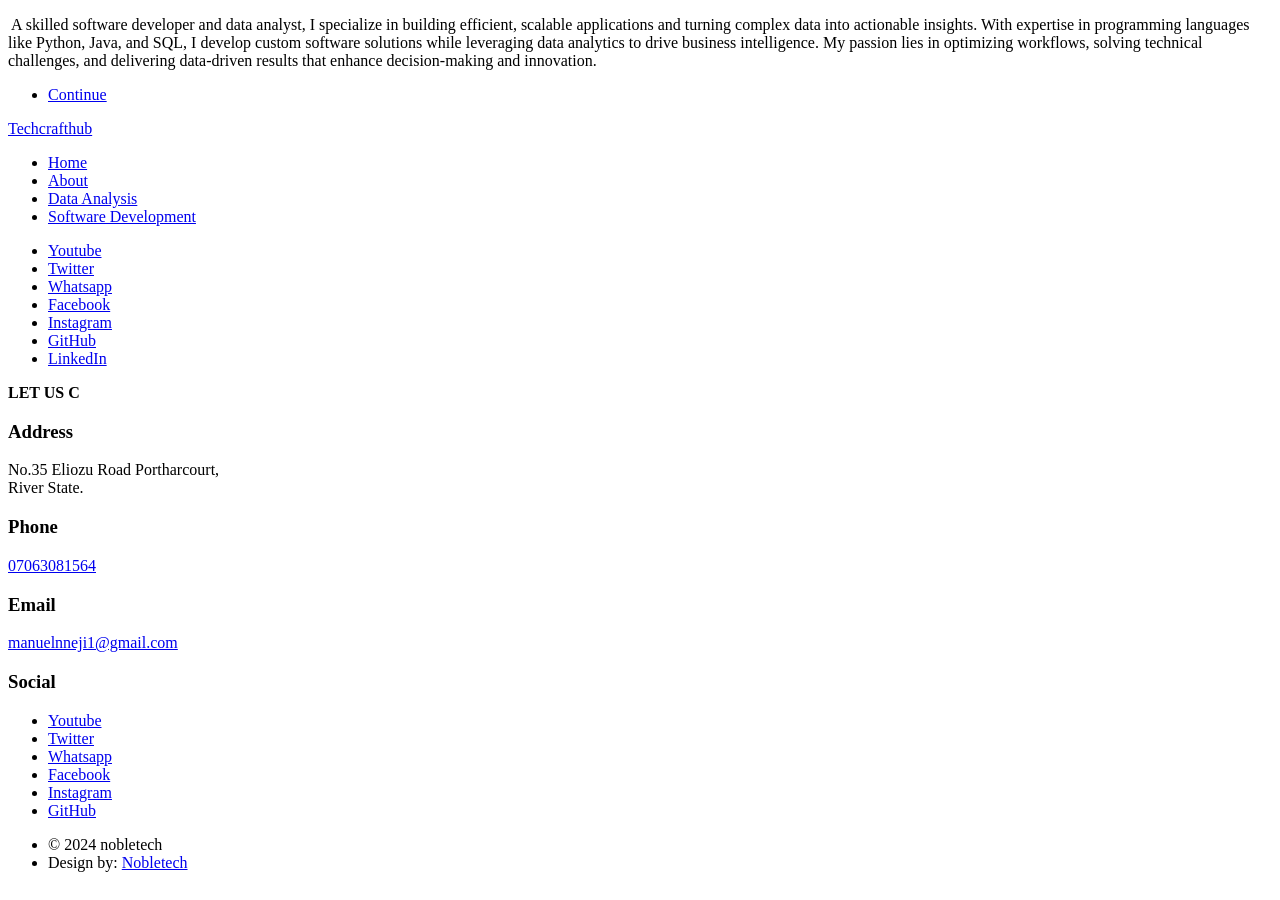
==== about.html @ 92ce4624 "Add files via upload" ====
<!DOCTYPE HTML>

<!--
	Massively by HTML5 UP
jj8ñíiji8íj8jíjijij8j8jíjijjijinn 
	html5up.net | @ajlkn
	Free for personal and commercial use under the CCA 3.0 license (html5up.net/license)
-->
<html>
	<head>
		<title>Nobletech</title>
		<meta charset="utf-8" />
		<meta name="viewport" 
			content="width=device-width, initial-scale=1, user-scalable=no" />
		<link rel="stylesheet" href="assets/css/main.css" />
		<link rel="stylesheet" href="assets/css/css1.css" />
<link rel="stylesheet" href="assets/css/css2.css" />
		<noscript><link rel="stylesheet" href="assets/css/noscript.css" /></noscript>
	</head>
	<body class="is-preload">

		<!-- Wrapper -->
			<div id="wrapper" class="fade-in">

				<!-- Intro -->
					<div id="intro">
					  <!--	<h1>Hello</h1>
-->
</body>
						<p> 
    
	<a href="#" class="image main"><img src="images/ify1-1.jpg" alt="" /></a>
A skilled software developer and data analyst, 
I specialize in building efficient, 
scalable applications and turning complex data into actionable insights.
With expertise in programming languages like Python, Java, and SQL, 
I develop custom software solutions while leveraging data analytics to drive business intelligence. 
My passion lies in optimizing workflows,
solving technical challenges, 
and delivering data-driven results that enhance decision-making and innovation.
						  </p>
						<ul class="actions">
							<li><a href="#header" class="button icon solid solo fa-arrow-down scrolly">Continue</a></li>
						</ul>
					</div>

				<!-- Header -->
					<header id="header">
						<a href="index.html" class="logo">Techcrafthub</a>
					</header>

				<!-- Nav -->
					<nav id="nav">
							
						<div class="inner">
						<ul class="links">
							<li ><a href="index.html">Home</a></li>
							<li class="active"><a href="About.html">About</a></li>
							<li><a href="data.html">Data Analysis</a></li>
							<li><a href="software.html">Software Development</a></li>
						</ul>
						<ul class="icons">
							<li><a href="https://www.youtube.com/@ifynobletech" class="icon brands fa-youtube"><span class="label">Youtube</span></a></li>
							<li><a href="#" class="icon brands fa-twitter"><span class="label">Twitter</span></a></li>
							<li><a href="https://whatsapp.com/channel/0029VaCS14fDzgT7Y5YU9g1P" class="icon brands fa-whatsapp"><span class="label">Whatsapp</span></a></li>
						  <li><a href="https://www.facebook.com/profile.php?id=100085416111584" class="icon brands fa-facebook-f"><span class="label">Facebook</span></a></li>
							<li><a href="https://www.instagram.com/supremeangel1?igsh=YmhzZ211NjdiaGd5" class="icon brands fa-instagram"><span class="label">Instagram</span></a></li>
							<li><a href="https://github.com/Ifeanyi19/Ify.github.io.git" class="icon brands fa-github"><span class="label">GitHub</span></a></li>
						 <li><a href="https://github.com/Ifeanyi19/Ify.github.io.git" class="icon brands fa-linkedin"> <span class="label">LinkedIn</span></a></li>
				</ul>
						  
					</nav>
						<strong><p>LET US C</p></strong
						<
				<!-- Footer -->
					  <footer id="footer">
				<!--		<section>
							<form method="post" action="mailto:manuelnneji1@gmail.com">
								<div class="fields">
									<div class="field">
										<label for="name">Name</label>
										<input type="text" name="name" id="name" />
									</div>
									<div class="field">
										<label for="email">Email</label>
										<input type="text" name="email" id="email" />
									</div>
									<div class="field">
										<label for="message">Message</label>
										<textarea name="message" id="message" rows="3"></textarea>
									</div>
								</div>
								<ul class="actions">
									<li><input type="submit" value="Send Message" /></li>
								</ul>
							</form>
						</section>
 -->
					    

						<section class="split contact">
							<section class="alt">
								<h3>Address</h3>
								<p>No.35 Eliozu Road 
								  Portharcourt, <br/> River State.</p>
							</section>
							<section>
								<h3>Phone</h3>
								<p><a href="tel:07063081564" target="_blank">07063081564</a></p>
							</section>
							<section>
								<h3>Email</h3>
								<p><a href="mailto:manuelnneji1@gmail.com" target="_blank">manuelnneji1@gmail.com</a></p>
							</section>
							<section>
								<h3>Social</h3>
								<ul class="icons alt">
									<li><a href="https://youtube.com/@ifynobletech?si=SGnMLKxWv1oebwFm" class="icon brands alt fa-youtube"><span class="label">Youtube</span></a></li>
									<li><a href="#" class="icon brands alt fa-twitter"><span class="label">Twitter</span></a></li>
									<li><a href="https://whatsapp.com/channel/0029VaCS14fDzgT7Y5YU9g1P" class="icon brands alt fa-whatsapp"><span class="label">Whatsapp</span></a></li>
								 <li><a href="#" class="icon brands alt fa-facebook-f"><span class="label">Facebook</span></a></li>
									<li><a href="https://www.instagram.com/supremeangel1?igsh=YmhzZ211NjdiaGd5" class="icon brands alt fa-instagram"><span class="label">Instagram</span></a></li>
									<li><a href="https://github.com/Ifeanyi19/Ify.github.io.git" class="icon brands alt fa-github"><span class="label">GitHub</span></a></li>
								</ul>
							</section>
						</section>
					</footer>
				<!-- Copyright -->
					<div id="copyright">
						<ul><li>&copy; 2024 nobletech 	</li><li>Design by: <a href="index.html">Nobletech</a></li></ul>
					</div>

				

			</div>
		<!-- Scripts -->
			<script src="assets/js/jquery.min.js"></script>
			<script src="assets/js/jquery.scrollex.min.js"></script>
			<script src="assets/js/jquery.scrolly.min.js"></script>
			<script src="assets/js/browser.min.js"></script>
			<script src="assets/js/breakpoints.min.js"></script>
			<script src="assets/js/util.js"></script>
			<script src="assets/js/main.js"></script>

	</body>

</html>
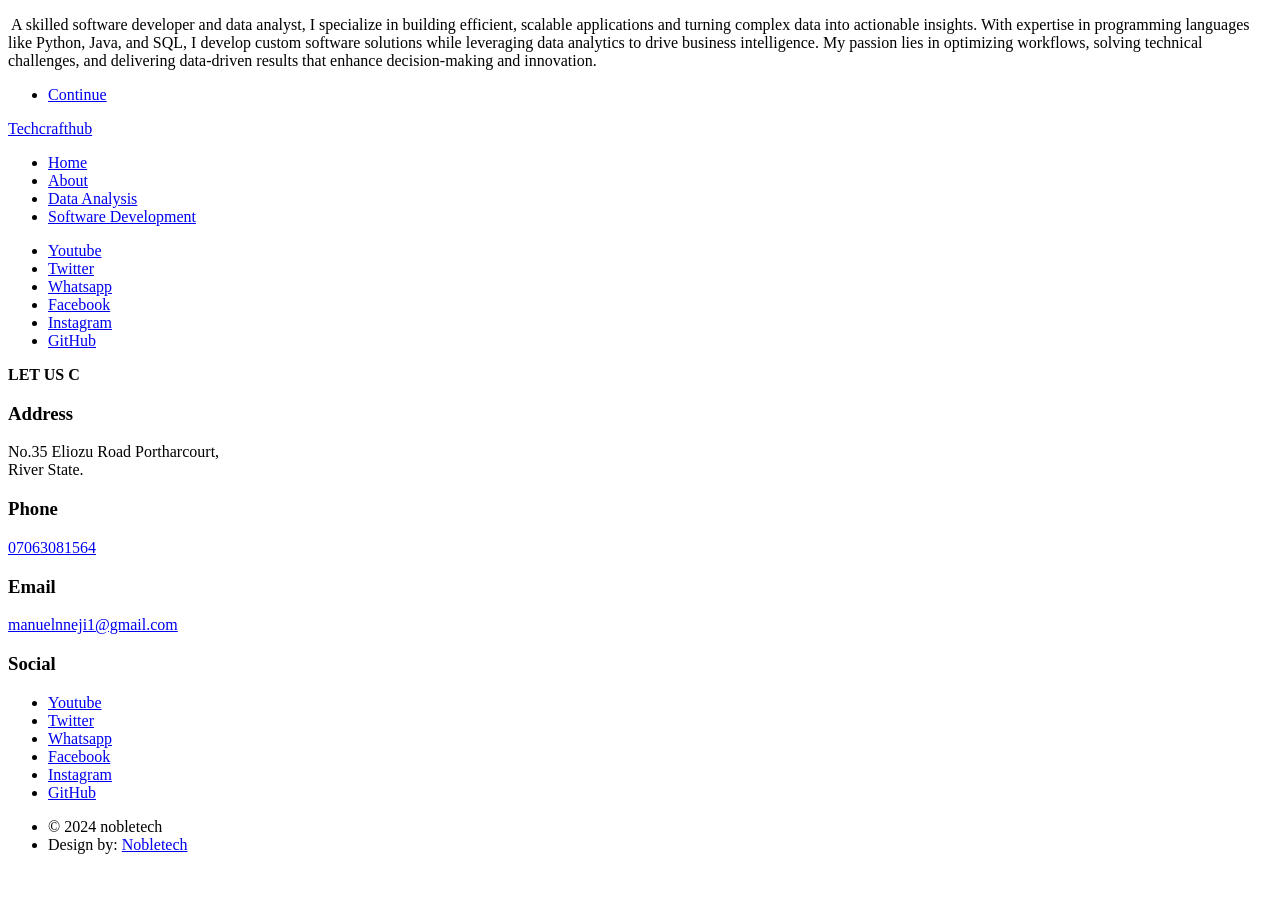
==== commit 0344fe10: "Update about.html" ====
--- a/about.html
+++ b/about.html
@@ -60,14 +60,13 @@
 							<li><a href="software.html">Software Development</a></li>
 						</ul>
 						<ul class="icons">
-							<li><a href="https://www.youtube.com/@ifynobletech" class="icon brands fa-youtube"><span class="label">Youtube</span></a></li>
-							<li><a href="#" class="icon brands fa-twitter"><span class="label">Twitter</span></a></li>
-							<li><a href="https://whatsapp.com/channel/0029VaCS14fDzgT7Y5YU9g1P" class="icon brands fa-whatsapp"><span class="label">Whatsapp</span></a></li>
-						  <li><a href="https://www.facebook.com/profile.php?id=100085416111584" class="icon brands fa-facebook-f"><span class="label">Facebook</span></a></li>
-							<li><a href="https://www.instagram.com/supremeangel1?igsh=YmhzZ211NjdiaGd5" class="icon brands fa-instagram"><span class="label">Instagram</span></a></li>
-							<li><a href="https://github.com/Ifeanyi19/Ify.github.io.git" class="icon brands fa-github"><span class="label">GitHub</span></a></li>
-						 <li><a href="https://github.com/Ifeanyi19/Ify.github.io.git" class="icon brands fa-linkedin"> <span class="label">LinkedIn</span></a></li>
-				</ul>
+							        <li><a href="https://www.youtube.com/@ifynobletech" class="icon brands alt fa-youtube"><span class="label">Youtube</span></a></li>
+									<li><a href="https://x.com/IfyEmma1?t=YsEFF-UJ2wlsbvaRqasJGQ&s=09" class="icon brands alt fa-twitter"><span class="label">Twitter</span></a></li>
+									<li><a href="https://whatsapp.com/channel/0029VaCS14fDzgT7Y5YU9g1P" class="icon brands alt fa-whatsapp"><span class="label">Whatsapp</span></a></li>
+								    <li><a href="https://www.facebook.com/ifynobletech " class="icon brands alt fa-facebook-f"><span class="label">Facebook</span></a></li>
+									<li><a href="https://www.instagram.com/supremeangel1?igsh=YmhzZ211NjdiaGd5" class="icon brands alt fa-instagram"><span class="label">Instagram</span></a></li>
+									<li><a href="https://github.com/Ifyemma" class="icon brands alt fa-github"><span class="label">GitHub</span></a></li>
+						</ul>
 						  
 					</nav>
 						<strong><p>LET US C</p></strong
@@ -115,12 +114,12 @@
 							<section>
 								<h3>Social</h3>
 								<ul class="icons alt">
-									<li><a href="https://youtube.com/@ifynobletech?si=SGnMLKxWv1oebwFm" class="icon brands alt fa-youtube"><span class="label">Youtube</span></a></li>
-									<li><a href="#" class="icon brands alt fa-twitter"><span class="label">Twitter</span></a></li>
+									<li><a href="https://www.youtube.com/@ifynobletech" class="icon brands alt fa-youtube"><span class="label">Youtube</span></a></li>
+									<li><a href="https://x.com/IfyEmma1?t=YsEFF-UJ2wlsbvaRqasJGQ&s=09" class="icon brands alt fa-twitter"><span class="label">Twitter</span></a></li>
 									<li><a href="https://whatsapp.com/channel/0029VaCS14fDzgT7Y5YU9g1P" class="icon brands alt fa-whatsapp"><span class="label">Whatsapp</span></a></li>
-								 <li><a href="#" class="icon brands alt fa-facebook-f"><span class="label">Facebook</span></a></li>
+								     <li><a href="https://www.facebook.com/ifynobletech " class="icon brands alt fa-facebook-f"><span class="label">Facebook</span></a></li>
 									<li><a href="https://www.instagram.com/supremeangel1?igsh=YmhzZ211NjdiaGd5" class="icon brands alt fa-instagram"><span class="label">Instagram</span></a></li>
-									<li><a href="https://github.com/Ifeanyi19/Ify.github.io.git" class="icon brands alt fa-github"><span class="label">GitHub</span></a></li>
+									<li><a href="https://github.com/Ifyemma" class="icon brands alt fa-github"><span class="label">GitHub</span></a></li>
 								</ul>
 							</section>
 						</section>
--- a/assets/css/css1.css
+++ b/assets/css/css1.css
@@ -0,0 +1,94 @@
+.container{
+  padding: 2rem;
+  
+  
+
+}
+.slider-wrapper{
+  position: relative;
+  max-width: 100%;
+  max-height: 100%;
+  margin: 0 auto;
+  
+}
+.slider{
+  display: flex;
+  aspect-ratio:16/9;
+  overflow-x: auto;
+  scroll-snap-type: x mandatory;
+  scroll-behavior: smooth;
+  box-shadow: 0 1.5rem 3rem -0.75rem hsla(0,0%,0%,0.25);
+  border-radius: 0.5rem;
+}
+.slider::-webkit-scrollbar{
+  display: none;
+}
+
+.slider img{
+  flex: 1 0 100%;
+  scroll-snap-align: start;
+  width: 100%;
+  object-fit: cover;
+  }
+
+.slider-nav{
+  display: flex;
+  column-gap: 1rem;
+  position: absolute;
+  bottom: 1.25rem;
+  left: 50%;
+  transform: translateX(-50%);
+  z-index: 1;
+  
+
+}
+.slider-nav a{
+  width: 0.5rem;
+  height: 0.5rem;
+  border-radius: 50%;
+  background-color: #fff;
+  opacity: 0.75;
+  transition: opacity ease 250ms;
+  
+}
+.slider-nav a:hover{
+  opacity: 1;
+  
+}
+.slider-track{
+  display: flex;
+  width: 600;
+  animation: slide 18s infinite;
+}
+@keyframes slide{
+  0%, 10% {
+    transform: translateX(0);
+  }
+  11%, 20% {
+    transform: translateX(-100%);
+  }
+  21%, 30% {
+    transform: translateX(-200%);
+  }
+  31%, 40% {transform: translateX(-300%);
+  }
+  41%, 50% {
+    transform: translateX(-400%);}
+  51%, 60% {
+    transform: translateX(-500%);
+  }
+  61%, 70% {
+    transform: translateX(-600%);
+  }
+   71%, 80% {
+    transform: translateX(-700%);
+  }
+   81%, 90% {
+    transform: translateX(-800%);
+  }
+   91%, 100% {
+    transform: translateX(-900%);
+  }
+
+
+}
